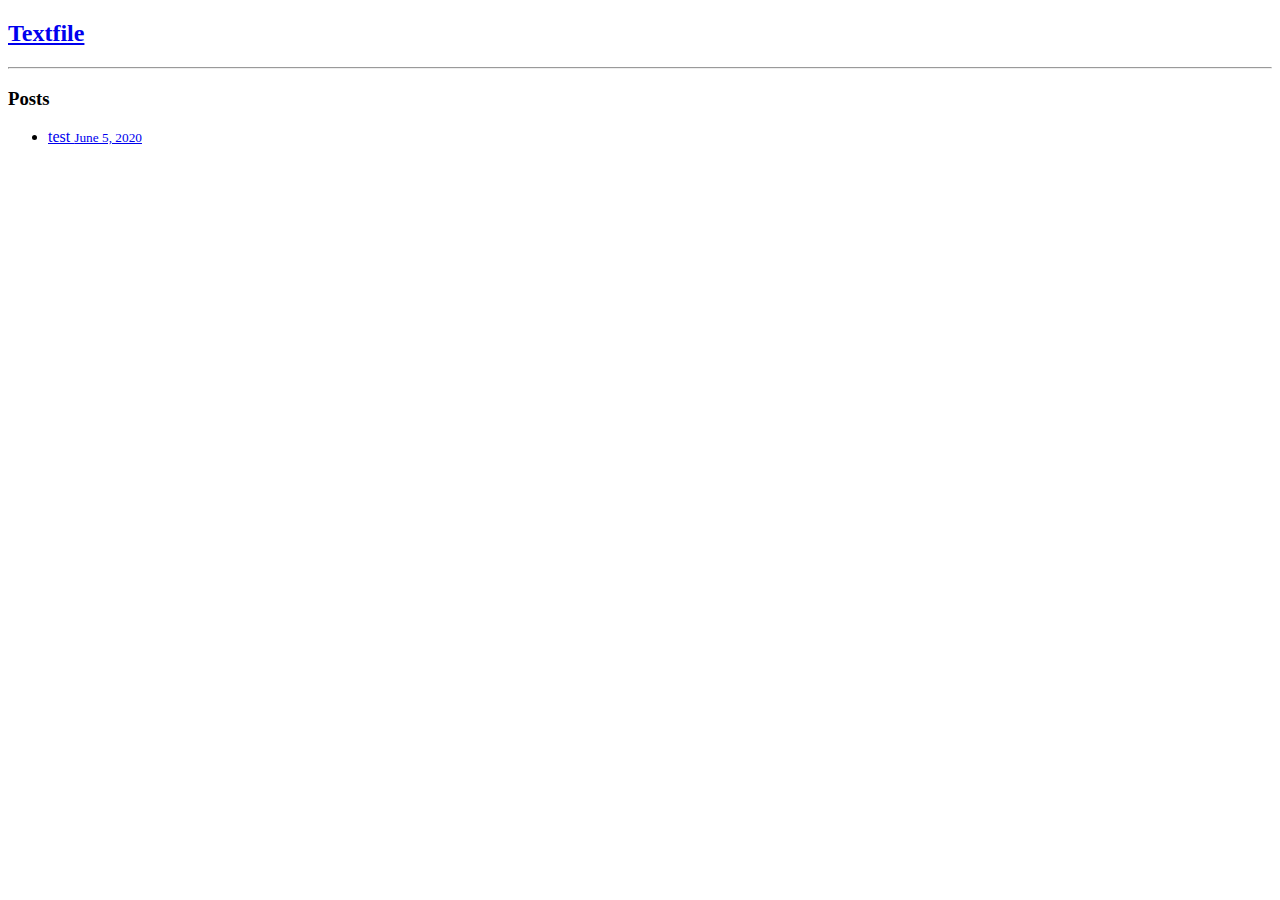
==== public/categories/index.html @ 02b86159 "init" ====
<!DOCTYPE html>
<html><head>
    <meta charset="utf-8">
    <meta name="viewport" content="width=device-width, initial-scale=1.0">
    
    <link rel="shortcut icon" href="https://blog.textfile.io/favicon.ico">
    <link rel="alternate" type="application/rss+xml" href="https://blog.textfile.io/categories/index.xml" title="Textfile">
    
    <link rel="stylesheet" href="/css/style.min.css">

    <title>Categories</title>
</head>
<body><header id="banner">
    <h2><a href="https://blog.textfile.io">Textfile</a></h2>
    <nav>
        <ul>
            
            
        </ul>
    </nav>
    <hr>
</header>
<main id="content"><h3>Posts</h3>
<ul id="posts">

    <li>
        <a href="https://blog.textfile.io/posts/test/">
            test
            
            <small><time>June 5, 2020</time></small>
            
        </a>
    </li>

</ul>

        </main><footer id="footer">
    
</footer>
</body>
</html>
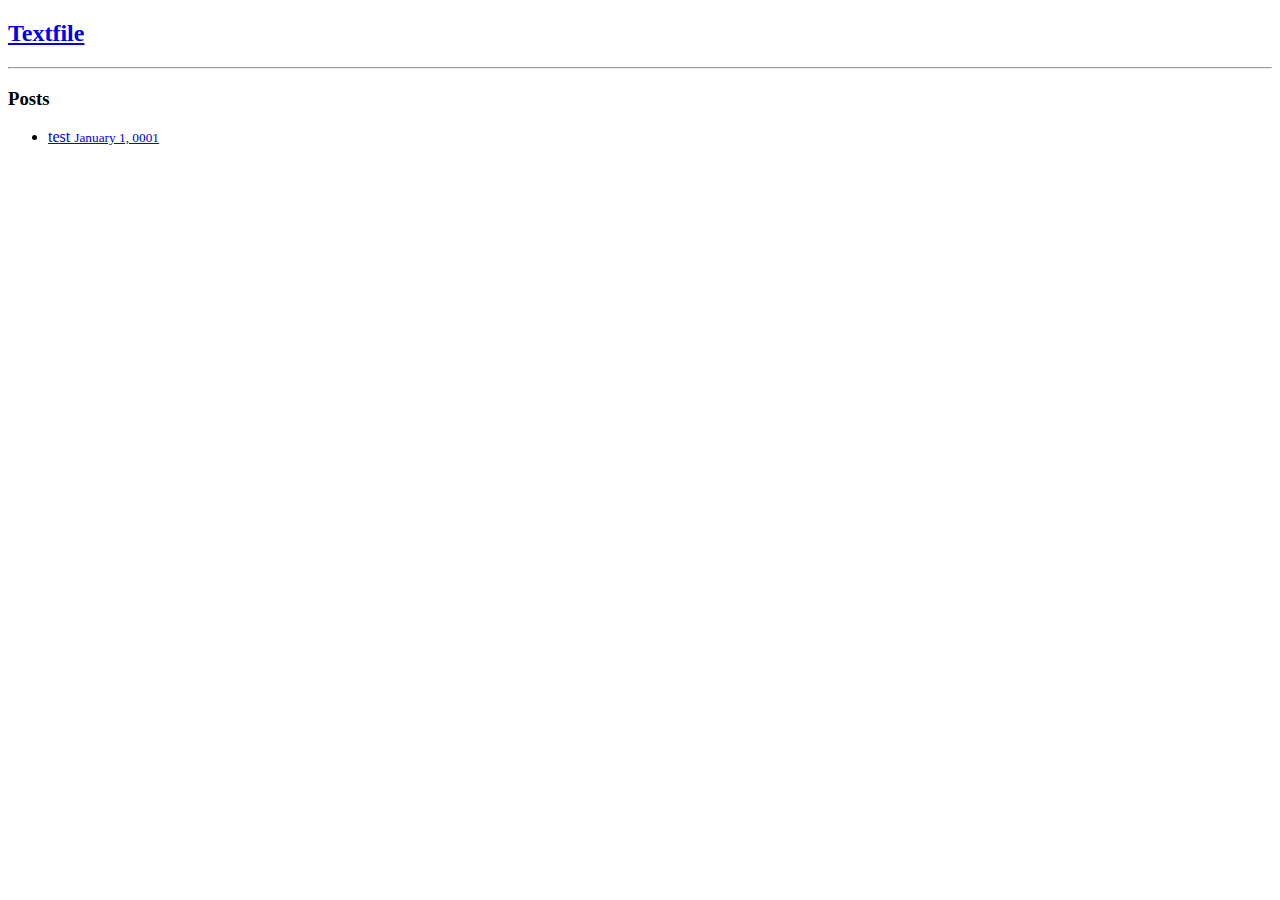
==== commit 74851278: "gitignore" ====
--- a/public/categories/index.html
+++ b/public/categories/index.html
@@ -3,15 +3,15 @@
     <meta charset="utf-8">
     <meta name="viewport" content="width=device-width, initial-scale=1.0">
     
-    <link rel="shortcut icon" href="https://blog.textfile.io/favicon.ico">
-    <link rel="alternate" type="application/rss+xml" href="https://blog.textfile.io/categories/index.xml" title="Textfile">
+    <link rel="shortcut icon" href="https://textfile.io/favicon.ico">
+    <link rel="alternate" type="application/rss+xml" href="https://textfile.io/categories/index.xml" title="Textfile">
     
     <link rel="stylesheet" href="/css/style.min.css">
 
     <title>Categories</title>
 </head>
 <body><header id="banner">
-    <h2><a href="https://blog.textfile.io">Textfile</a></h2>
+    <h2><a href="https://textfile.io">Textfile</a></h2>
     <nav>
         <ul>
             
@@ -24,10 +24,10 @@
 <ul id="posts">
 
     <li>
-        <a href="https://blog.textfile.io/posts/test/">
+        <a href="https://textfile.io/posts/test/">
             test
             
-            <small><time>June 5, 2020</time></small>
+            <small><time>January 1, 0001</time></small>
             
         </a>
     </li>
